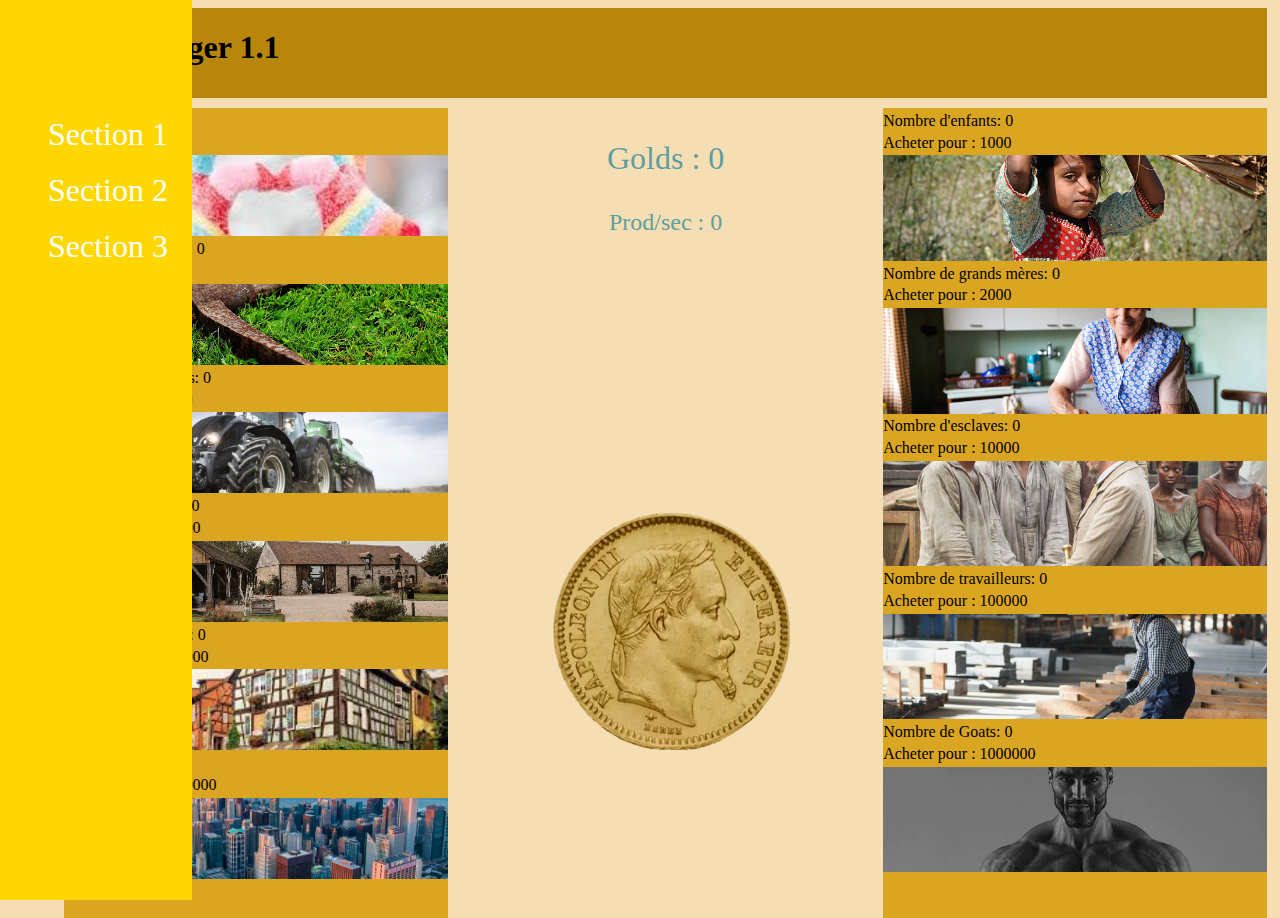
==== src/html/index.html @ 8efa7fa0 "1.1" ====
<!DOCTYPE html>
<html lang="en">
<link rel="stylesheet" href="../css/css.css">
<link rel="stylesheet" href="../css/leftSection.css">
<link rel="stylesheet" href="../css/middleSection.css">
<link rel="stylesheet" href="../css/rightSection.css">
<link rel="stylesheet" href="../css/navBar.css">



<head>
    <meta charset="UTF-8" name="viewport" content="width=device-width, initial-scale=1.0, maximum-scale=1.0, user-scalable=0">
    <title>Gold Digger</title>
    <link rel="icon" href="../images/coin.png" type="image/x-icon">

    <div id="header">
        <h1>
            Gold Digger 1.1
        </h1>
    </div>

</head>
<body>




<div id="conteneur">
    <div id="leftSection">
        <p>Nombre de gants: <span id="gants">0</span></p>
        <p>Acheter pour : <span id="prixGants">0</span></p>
        <div id="gantDiv">

        </div>

        <p>Nombre de pioches: <span id="pioches">0</span></p>
        <p>Acheter pour : <span id="prixPioches">0</span></p>
        <div id="piocheDiv">

        </div>

        <p>Nombre de tracteurs: <span id="tracteurs">0</span></p>
        <p>Acheter pour : <span id="prixTracteurs">0</span></p>
        <div id="tracteurDiv">

        </div>

        <p>Nombre de fermes: <span id="fermes">0</span></p>
        <p>Acheter pour : <span id="prixFermes">0</span></p>
        <div id="fermeDiv">

        </div>

        <p>Nombre de villages: <span id="villages">0</span></p>
        <p>Acheter pour : <span id="prixVillages">0</span></p>
        <div id="villageDiv">

        </div>

        <p>Nombre de villes: <span id="villes">0</span></p>
        <p>Acheter pour : <span id="prixVilles">0</span></p>
        <div id="villeDiv">

        </div>
    </div>


    <div id="middleSection" class="mainDiv">
        <p id="paragraphePoint">Golds : <span id="golds">0</span></p>
        <p id="paragrapheProd">Prod/sec : <span id="prod">0</span></p>
        <div id="coinDiv">
            <img src="../images/coin.png" class="imageBouton" id="mainButton" draggable="false">
        </div>
    </div>

    <div id="rightSection">
        <p>Nombre d'enfants: <span id="enfants">0</span></p>
        <p>Acheter pour : <span id="prixEnfants">0</span></p>
        <div id="enfantsDiv">

        </div>

        <p>Nombre de grands mères: <span id="grandmeres">0</span></p>
        <p>Acheter pour : <span id="prixGrandmeres">0</span></p>
        <div id="grandmerseDiv">

        </div>

        <p>Nombre d'esclaves: <span id="esclaves">0</span></p>
        <p>Acheter pour : <span id="prixEsclaves">0</span></p>
        <div id="escalvesDiv">

        </div>

        <p>Nombre de travailleurs: <span id="travailleurs">0</span></p>
        <p>Acheter pour : <span id="prixTravailleurs">0</span></p>
        <div id="travailleursDiv">

        </div>

        <p>Nombre de Goats: <span id="goats">0</span></p>
        <p>Acheter pour : <span id="prixGoats">0</span></p>
        <div id="goatsDiv">

        </div>
    </div>

    <div id="communistBand"></div>
    <img src="../images/marteauFaucille.png" id="communistLogo" draggable="false">

    <div id="informationBox" style="display: none;"></div>
</div>


<div id="sidebar">
    <ul id="navebarListe">
        <li><a href="#section1">Section 1</a></li>
        <li><a href="#section2">Section 2</a></li>
        <li><a href="#section3">Section 3</a></li>
        <!-- Ajoutez autant de liens que nécessaire -->
    </ul>
</div>

    <script src="../js/script.js"></script>
    <script src="../js/batiments.js"></script>
    <script src="../js/coins.js"></script>





</body>
</html>
---- src/css/css.css ----
body{
    background-color: wheat;
    -webkit-touch-callout: none; /* iOS Safari */
    -webkit-user-select: none; /* Safari */
    -khtml-user-select: none; /* Konqueror HTML */
    -moz-user-select: none; /* Firefox */
    -ms-user-select: none; /* Internet Explorer/Edge */
    user-select: none; /* Non-prefixed */
}

button{
    appearance: auto;
}

#header{
    background-color: darkgoldenrod;
    position: absolute;
    height: 10%;
    width: 94%;
    left: 5%;
}

#conteneur{

}

#informationBox {
    position: relative;
    background-color: white;
    border: 1px solid black;
    padding: 10px;
}
---- src/css/leftSection.css ----
#leftSection {
    background-color: goldenrod;
    position: absolute;
    width: 30%;
    left: 5%;
    top: 12%;
    height: 90%;
}

#leftSection div{
    background-size: cover;
    background-position: center;
    height: 10%;
}

#leftSection p{
    margin-top: 1%;
    margin-bottom: 1%;
}

#gantDiv{
    background-image: url('../images/gants.jpg');
}

#piocheDiv{
    background-image: url('../images/pioches.jpg');
}

#tracteurDiv{
    background-image: url('../images/tracteur.jpg');
}

#fermeDiv{
    background-image: url('../images/ferme.png');
}

#villageDiv{
    background-image: url('../images/village.jpg');
}

#villeDiv{
    background-image: url('../images/ville.jpg');
}
---- src/css/middleSection.css ----
#middleSection{
    position: absolute;
    width: 30%;
    height: 90%;
    top: 12%;
    left: 37%;
    justify-content: center;
}

#middleSection p {
    position: relative;
    z-index: 10;
    color: cadetblue;
    text-align: center;
}
#paragraphePoint{
    font-size: 200%;
}

#paragrapheProd{
    font-size: 150%;
}

#coinDiv{
    position: absolute;
    width: 103%;
    height: 50%;
    top: 50%;
}

#mainButton{
    z-index: 5;
    position: absolute;
    width: 60%;
    left: 20%;
}

#mainButton:hover{
    transform: scale(1.1);
}

#littleCoin{
    z-index: 10;
    pointer-events: none;
    position: absolute;
    width: 30px;
    height: 30px;
    background-image: url('../images/coin.png');
    background-size: cover;
    animation: 1s linear 0s infinite chute;
}

@keyframes chute {
    from {
        top: 0%;
    }
    to {
        top: 100%;
    }
}

#communistBand{
    z-index: 3;
    background-color: red;
    position: absolute;
    width: 30%;
    left: 37%;
}

#communistLogo{
    z-index: 4;
    position: absolute;
    width: 25%;
    height: 0%;
    left: 40%;
    object-fit: contain;

}
---- src/css/rightSection.css ----
#rightSection {
    background-color: goldenrod;
    position: absolute;
    width: 30%;
    height: 90%;
    top: 12%;
    left: 69%;
}

#rightSection div{
    background-size: cover;
    background-position: center;
    height: 13%;
}

#rightSection p{
    margin-top: 1%;
    margin-bottom: 1%;
}

#enfantsDiv{
    background-image: url('../images/enfant.jpg');
}

#grandmerseDiv{
    background-image: url('../images/grandmere.jpg');
}

#escalvesDiv{
    background-image: url('../images/esclave.jpg');
}

#travailleursDiv{
    background-image: url('../images/travailleur.jpeg');
}

#goatsDiv{
    background-image: url('../images/goat.jpg');
}
---- src/css/navBar.css ----
#sidebar {
    background-color: gold;
    position: absolute;
    height: 100%;
    transition: width 0.3s;
    width: 4%;
    top: 0;
    left: 0;
    white-space: nowrap;
    overflow: hidden;
}

#sidebar:hover{
    transition: width 0.3s;
    width: 15%;
}

#sidebar ul {
    list-style-type: none;
    padding: 0;
}

#sidebar li {
    padding: 8%;
}

#sidebar a {
    text-decoration: none;
    color: gold;
    transition: color 0.3s;
    font-size: 200%;
}

#sidebar:hover a{
    color: white;
}

#sidebar a:hover {
    color: darkgoldenrod;
    text-decoration: underline;
}

#navebarListe{
    position: absolute;
    top: 10%;
    left: 20%;
}
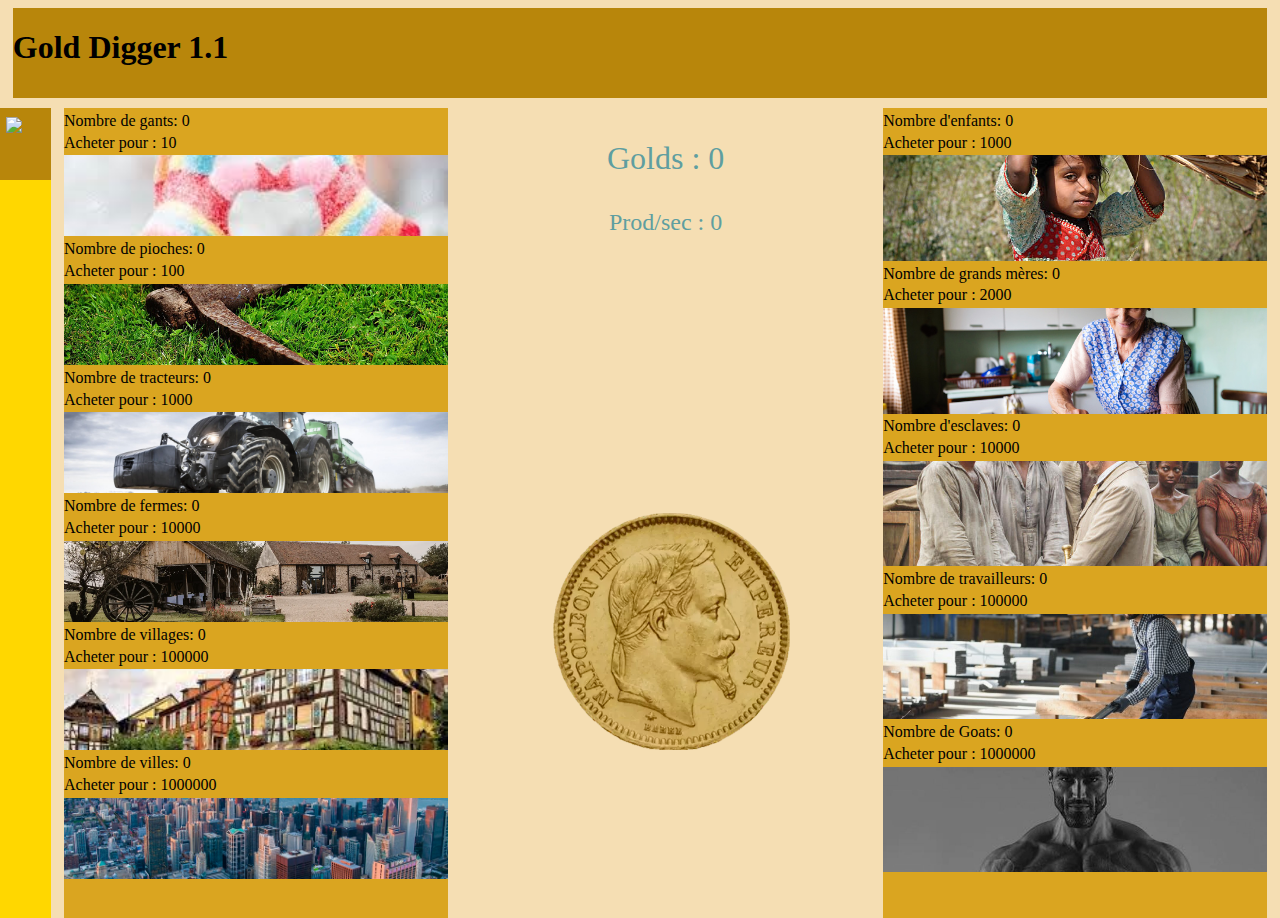
==== commit fc21f1c6: "1.1" ====
--- a/src/html/index.html
+++ b/src/html/index.html
@@ -113,17 +113,21 @@
 
 
 <div id="sidebar">
+    <div id="navIconDiv">
+        <img src="../images/icon%20nav.png" id="navIcon" draggable="false">
+    </div>
     <ul id="navebarListe">
-        <li><a href="#section1">Section 1</a></li>
-        <li><a href="#section2">Section 2</a></li>
-        <li><a href="#section3">Section 3</a></li>
-        <!-- Ajoutez autant de liens que nécessaire -->
+        <li><a href="#home" onclick="goToHome()">Home</a></li>
+        <li><a href="#game" onclick="goToGame()">Game</a></li>
+        <li><a href="#aboutUs" onclick="goToAboutUs()">About us</a></li>
+        <li><a href="#plus" onclick="goToPlus()">Plus</a></li>
     </ul>
 </div>
 
-    <script src="../js/script.js"></script>
-    <script src="../js/batiments.js"></script>
-    <script src="../js/coins.js"></script>
+<script src="../js/script.js"></script>
+<script src="../js/batiments.js"></script>
+<script src="../js/coins.js"></script>
+<script src="../js/lien.js"></script>
 
 
 
--- a/src/css/css.css
+++ b/src/css/css.css
@@ -16,8 +16,8 @@
     background-color: darkgoldenrod;
     position: absolute;
     height: 10%;
-    width: 94%;
-    left: 5%;
+    width: 98%;
+    left: 1%;
 }
 
 #conteneur{
--- a/src/css/navBar.css
+++ b/src/css/navBar.css
@@ -1,10 +1,10 @@
 #sidebar {
     background-color: gold;
-    position: absolute;
+    position: fixed;
     height: 100%;
     transition: width 0.3s;
     width: 4%;
-    top: 0;
+    top: 12%;
     left: 0;
     white-space: nowrap;
     overflow: hidden;
@@ -44,4 +44,20 @@
     position: absolute;
     top: 10%;
     left: 20%;
+}
+
+#navIconDiv{
+    position: absolute;
+    background-color: darkgoldenrod;
+    width: 100%;
+    height: 8%;
+
+}
+
+#navIcon{
+    position: fixed;
+    top: 13%;
+    left: 0.5%;
+    width: 3%;
+    height: auto;
 }